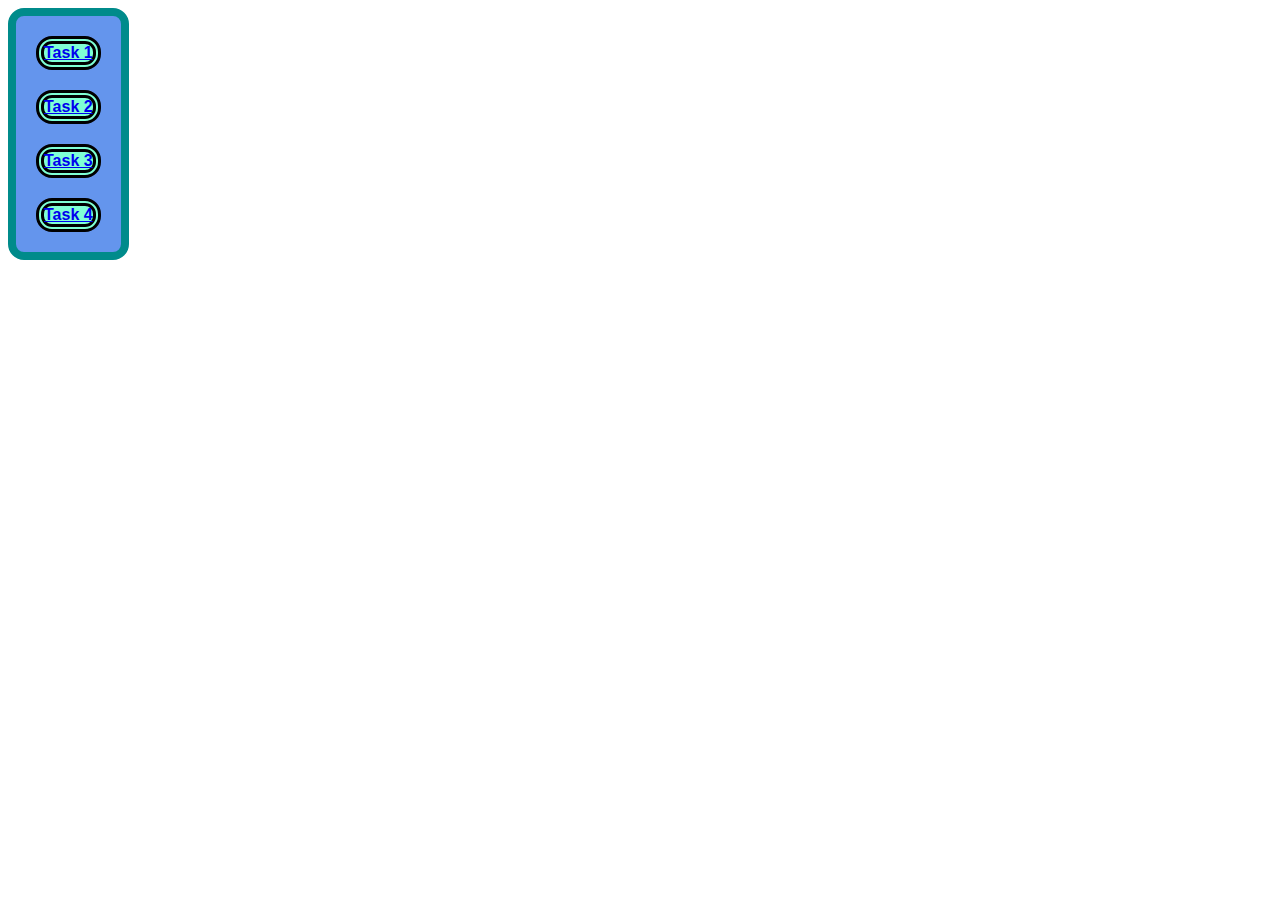
==== index.html @ ac7b0ae6 "add landing page" ====
<html>
<head><link rel="stylesheet" href="./style.css"></head>
<body>
    <div class="mainpage">
        <div class="preview-buttons"><a href="./task1/index.html">Task 1</a></div>
        <div class="preview-buttons"><a href="./task2/index.html">Task 2</a></div>
        <div class="preview-buttons"><a href="./task3/index.html">Task 3</a></div>
        <div class="preview-buttons"><a href="./task4/index.html">Task 4</a></div>
    </div>
</body>
</html>
---- style.css ----
.preview-buttons {
    border-style: double;
    border-radius: 16px;
    box-shadow: 16px;
    border-width: 8px;
    width: fit-content;
    font-family: 'Trebuchet MS', 'Lucida Sans Unicode', 'Lucida Grande', 'Lucida Sans', Arial, sans-serif;
    background-color: aquamarine;
    font-weight: bold;
    margin: 20px;
}

.mainpage {
    width: fit-content;
    border-style: solid;
    border-width: 8px;
    border-radius: 16px;
    border-color: darkcyan;
    background-color: cornflowerblue;
}
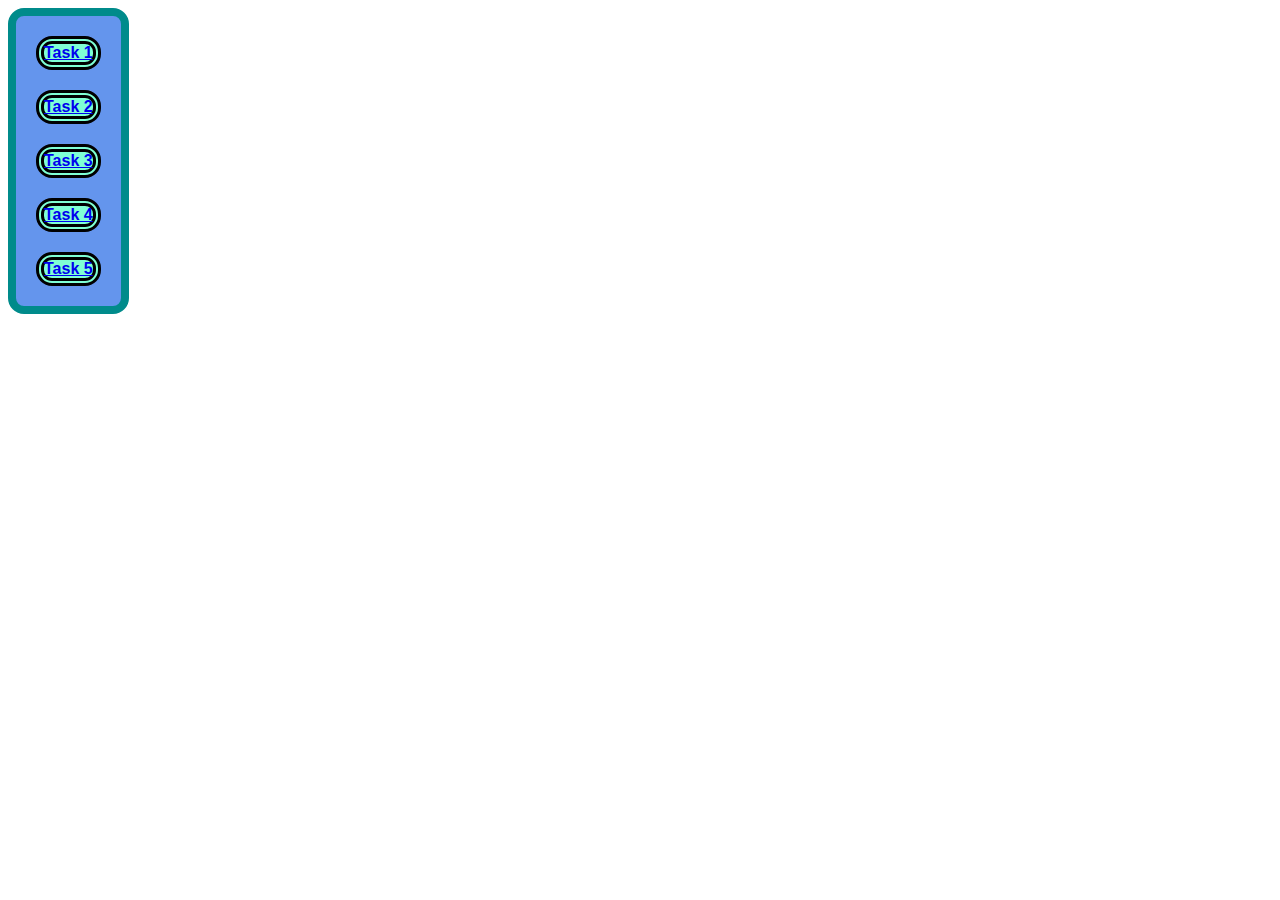
==== commit 3891de15: "add line" ====
--- a/index.html
+++ b/index.html
@@ -6,6 +6,7 @@
         <div class="preview-buttons"><a href="./task2/index.html">Task 2</a></div>
         <div class="preview-buttons"><a href="./task3/index.html">Task 3</a></div>
         <div class="preview-buttons"><a href="./task4/index.html">Task 4</a></div>
+        <div class="preview-buttons"><a href="./task5/index.html">Task 5</a></div>
     </div>
 </body>
 </html>